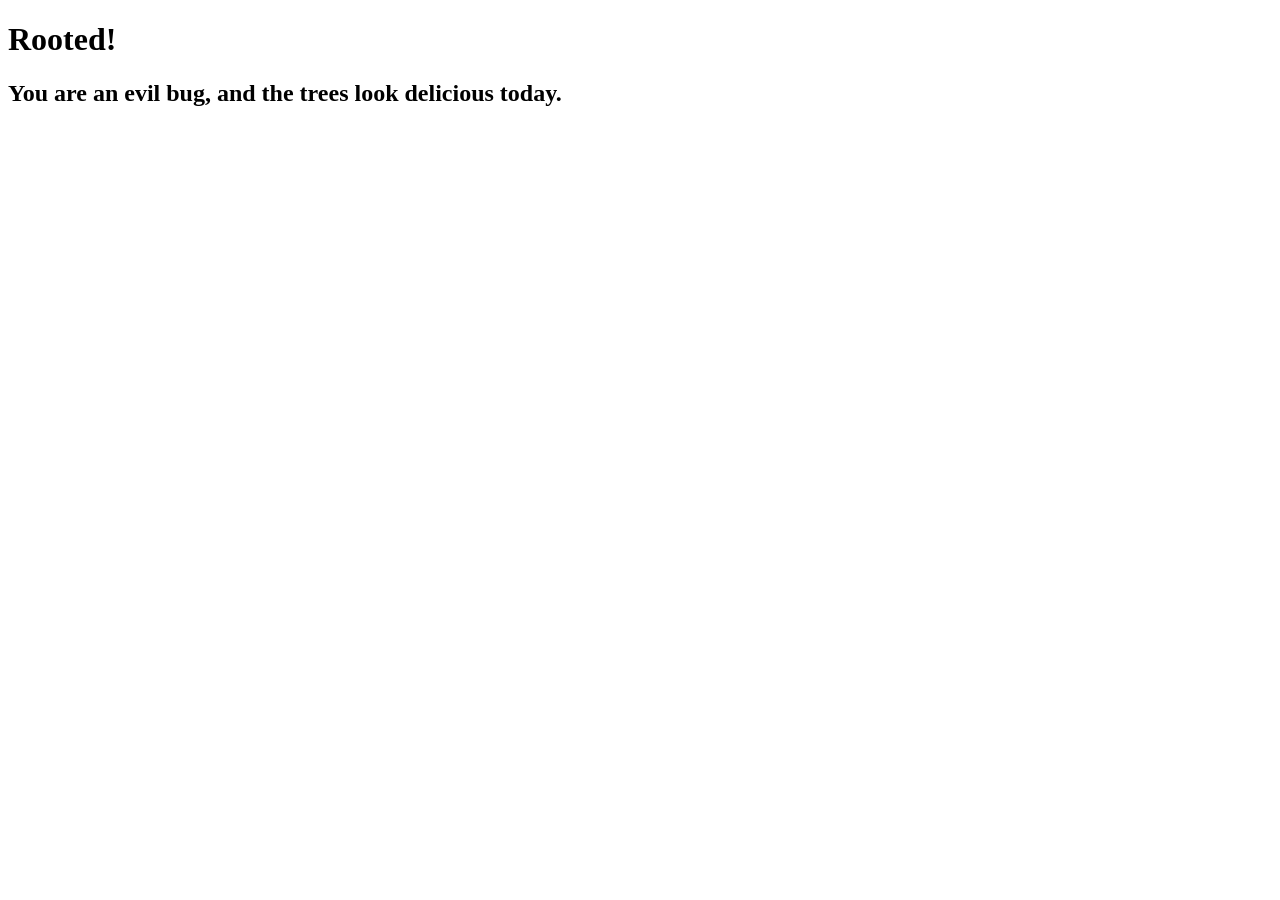
==== main.html @ 2ee2eb4b "yahoo!!" ====
<!DOCTYPE html>
<html>
<head>
    <title>Rooted!</title>
    <ref = "stylesheet" href = "style.css"></ref>
</head>
<body>
    <h1>Rooted!</h1>
    <h2>You are an evil bug, and the trees look delicious today.</h2>
    <div>
    </div>
    <canvas id="EVILCANVAS" width="480" height="320"></canvas>
</body>
</html>
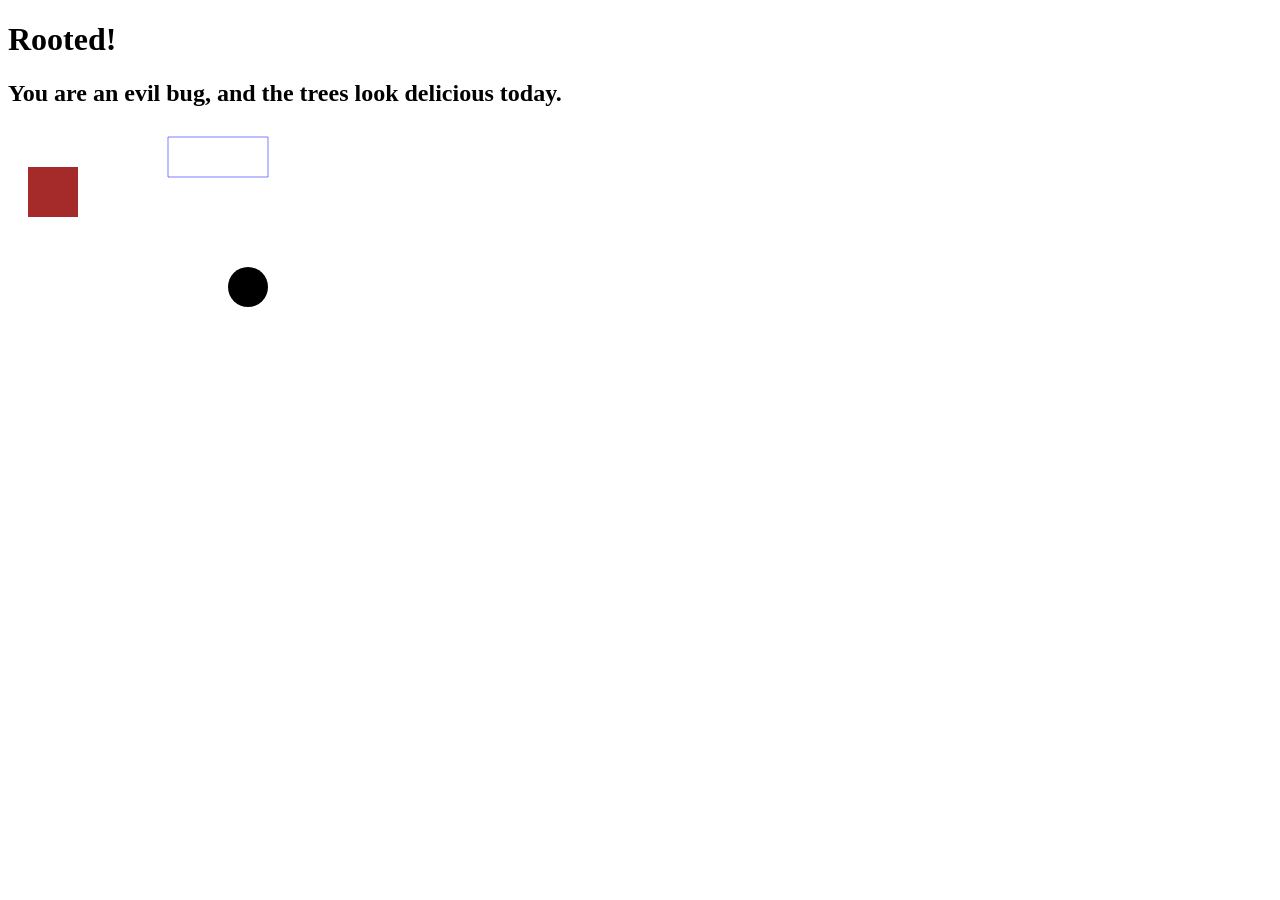
==== commit 2fc0473a: "beginning of the end!" ====
--- a/main.html
+++ b/main.html
@@ -1,5 +1,5 @@
 <!DOCTYPE html>
-<html>
+<html lang="en-US">
 <head>
     <title>Rooted!</title>
     <ref = "stylesheet" href = "style.css"></ref>
@@ -10,5 +10,27 @@
     <div>
     </div>
     <canvas id="EVILCANVAS" width="480" height="320"></canvas>
+    <script>
+        const canvas = document.getElementById("EVILCANVAS");
+        const ctx = canvas.getContext("2d")
+        ctx.beginPath();
+        ctx.rect(20,40,50,50);
+        ctx.fillStyle = "brown";
+        ctx.fill();
+        ctx.closePath();
+
+        ctx.beginPath();
+        ctx.arc(240,160,20,0, Math.PI*2, false);
+        ctx.fillStyle = "black";
+        ctx.fill();
+        ctx.closePath();
+
+        ctx.beginPath();
+        ctx.rect(160,10,100,40);
+        ctx.strokeStyle = "rgb(0 0 255 / 50%)";
+        ctx.stroke();
+        ctx.closePath();
+
+    </script>
 </body>
 </html>
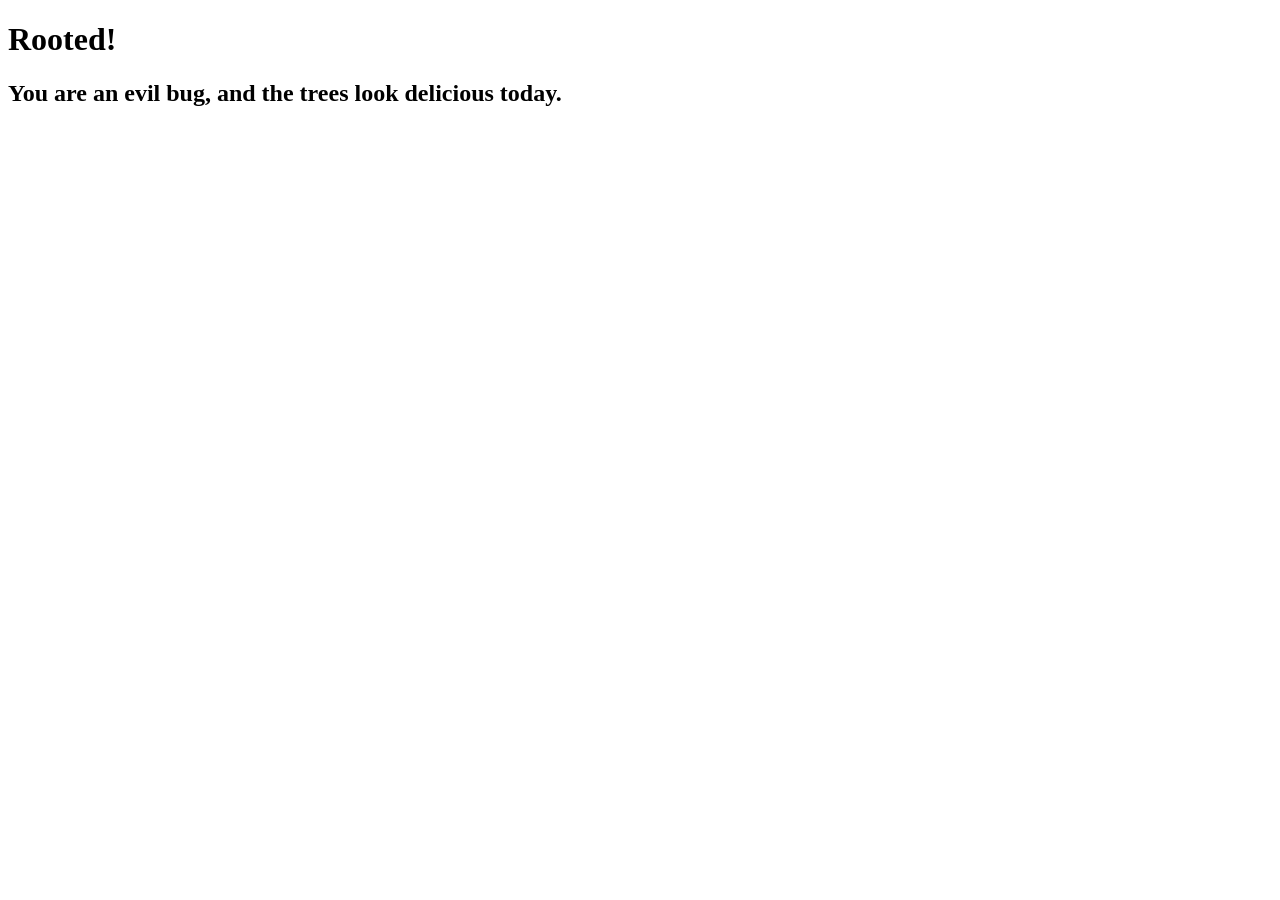
==== commit af7475f3: "GAM" ====
--- a/main.html
+++ b/main.html
@@ -11,25 +11,167 @@
     </div>
     <canvas id="EVILCANVAS" width="480" height="320"></canvas>
     <script>
-        const canvas = document.getElementById("EVILCANVAS");
-        const ctx = canvas.getContext("2d")
+
+var canvas = document.getElementById("myCanvas");
+    var ctx = canvas.getContext("2d");
+    var ballRadius = 10;
+    var x = canvas.width/2;
+    var y = canvas.height-30;
+    var dx = 2;
+    var dy = -2;
+    var paddleHeight = 10;
+    var paddleWidth = 75;
+    var paddleX = (canvas.width-paddleWidth)/2;
+    var rightPressed = false;
+    var leftPressed = false;
+    var brickRowCount = 5;
+    var brickColumnCount = 3;
+    var brickWidth = 75;
+    var brickHeight = 20;
+    var brickPadding = 10;
+    var brickOffsetTop = 30;
+    var brickOffsetLeft = 30;
+    let score = 0;
+
+    var bricks = [];
+    for(var c=0; c<brickColumnCount; c++) {
+        bricks[c] = [];
+        for(var r=0; r<brickRowCount; r++) {
+            bricks[c][r] = { x: 0, y: 0, status: 1 };
+        }
+    }
+
+    document.addEventListener("keydown", keyDownHandler, false);
+    document.addEventListener("keyup", keyUpHandler, false);
+    document.addEventListener("mousemove", mouseMoveHandler);
+
+    function mouseMoveHandler(e) {
+  const relativeX = e.clientX - canvas.offsetLeft;
+  if (relativeX > 0 && relativeX < canvas.width) {
+    paddleX = relativeX - paddleWidth / 2;
+  }
+}
+
+    function keyDownHandler(e) {
+        if(e.code  == "ArrowRight") {
+            rightPressed = true;
+        }
+        else if(e.code == 'ArrowLeft') {
+            leftPressed = true;
+        }
+    }
+    function keyUpHandler(e) {
+        if(e.code  == "ArrowRight") {
+            rightPressed = false;
+        }
+        else if(e.code == 'ArrowLeft') {
+            leftPressed = false;
+        }
+    }
+    
+    function collisionDetection() {
+
+  for (let c = 0; c < brickColumnCount; c++) {
+    for (let r = 0; r < brickRowCount; r++) {
+      const b = bricks[c][r];
+      if (b.status === 1) {
+        if (
+          x > b.x &&
+          x < b.x + brickWidth &&
+          y > b.y &&
+          y < b.y + brickHeight
+        ) {
+          dy = -dy;
+          b.status = 0;
+          score++;
+          if (score === brickRowCount * brickColumnCount) {
+            alert("YOU WIN, CONGRATULATIONS! THE CROPS WILL NOT SURVIVE THE WINTER.");
+            document.location.reload();
+            clearInterval(interval); // Needed for Chrome to end game
+          }
+        }
+      }
+    }
+  }
+}
+
+    function drawScore() {
+  ctx.font = "16px Arial";
+  ctx.fillStyle = "#0095DD";
+  ctx.fillText(`Score: ${score}`, 8, 20);
+}
+
+    function drawBall() {
         ctx.beginPath();
-        ctx.rect(20,40,50,50);
-        ctx.fillStyle = "brown";
+        ctx.arc(x, y, ballRadius, 0, Math.PI*2);
+        ctx.fillStyle = "#0095DD";
         ctx.fill();
         ctx.closePath();
-
+    }
+    function drawPaddle() {
         ctx.beginPath();
-        ctx.arc(240,160,20,0, Math.PI*2, false);
-        ctx.fillStyle = "black";
+        ctx.rect(paddleX, canvas.height-paddleHeight, paddleWidth, paddleHeight);
+        ctx.fillStyle = "#0095DD";
         ctx.fill();
         ctx.closePath();
+    }
 
-        ctx.beginPath();
-        ctx.rect(160,10,100,40);
-        ctx.strokeStyle = "rgb(0 0 255 / 50%)";
-        ctx.stroke();
-        ctx.closePath();
+    drawScore();
+
+
+    function drawBricks() {
+        for(var c=0; c<brickColumnCount; c++) {
+            for(var r=0; r<brickRowCount; r++) {
+                if(bricks[c][r].status == 1) {
+                    var brickX = (r*(brickWidth+brickPadding))+brickOffsetLeft;
+                    var brickY = (c*(brickHeight+brickPadding))+brickOffsetTop;
+                    bricks[c][r].x = brickX;
+                    bricks[c][r].y = brickY;
+                    ctx.beginPath();
+                    ctx.rect(brickX, brickY, brickWidth, brickHeight);
+                    ctx.fillStyle = "#0095DD";
+                    ctx.fill();
+                    ctx.closePath();
+                }
+            }
+        }
+    }
+
+    function draw() {
+        ctx.clearRect(0, 0, canvas.width, canvas.height);
+        drawBricks();
+        drawBall();
+        drawPaddle();
+        collisionDetection();
+
+        if(x + dx > canvas.width-ballRadius || x + dx < ballRadius) {
+            dx = -dx;
+        }
+        if(y + dy < ballRadius) {
+            dy = -dy;
+        }
+        else if(y + dy > canvas.height-ballRadius) {
+            if(x > paddleX && x < paddleX + paddleWidth) {
+                dy = -dy;
+            }
+            else {
+                alert("YOU LOSE! You lose... you lose... (bluey ref)");
+                document.location.reload();
+            }
+        }
+
+        if(rightPressed && paddleX < canvas.width-paddleWidth) {
+            paddleX += 7;
+        }
+        else if(leftPressed && paddleX > 0) {
+            paddleX -= 7;
+        }
+
+        x += dx;
+        y += dy;
+    }
+
+    setInterval(draw, 10);
 
     </script>
 </body>
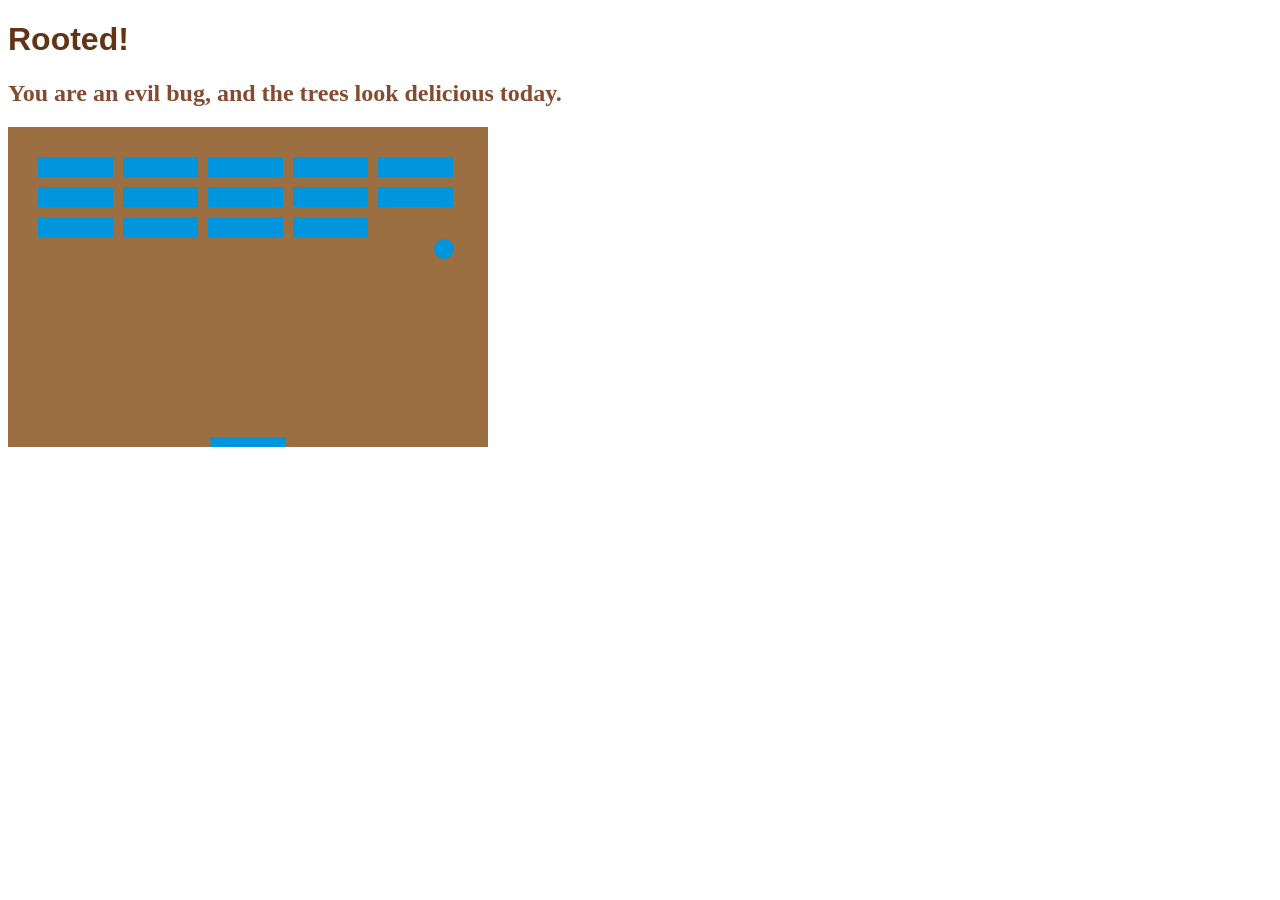
==== commit 20ae3217: "fixins'" ====
--- a/main.html
+++ b/main.html
@@ -2,14 +2,14 @@
 <html lang="en-US">
 <head>
     <title>Rooted!</title>
-    <ref = "stylesheet" href = "style.css"></ref>
+    <link rel="stylesheet" href="style.css">
 </head>
 <body>
     <h1>Rooted!</h1>
     <h2>You are an evil bug, and the trees look delicious today.</h2>
     <div>
     </div>
-    <canvas id="EVILCANVAS" width="480" height="320"></canvas>
+    <canvas id="myCanvas" width="480" height="320"></canvas>
     <script>
 
 var canvas = document.getElementById("myCanvas");
--- a/style.css
+++ b/style.css
@@ -0,0 +1,16 @@
+h1 {
+font-family:Verdana, Geneva, Tahoma, sans-serif;
+color:rgb(96, 52, 21);
+}
+
+body{
+    color:rgb(213, 154, 112);
+}
+
+h2{
+    color:rgb(133, 75, 48);
+}
+
+canvas{
+    background-color:rgb(156, 111, 66);
+}
